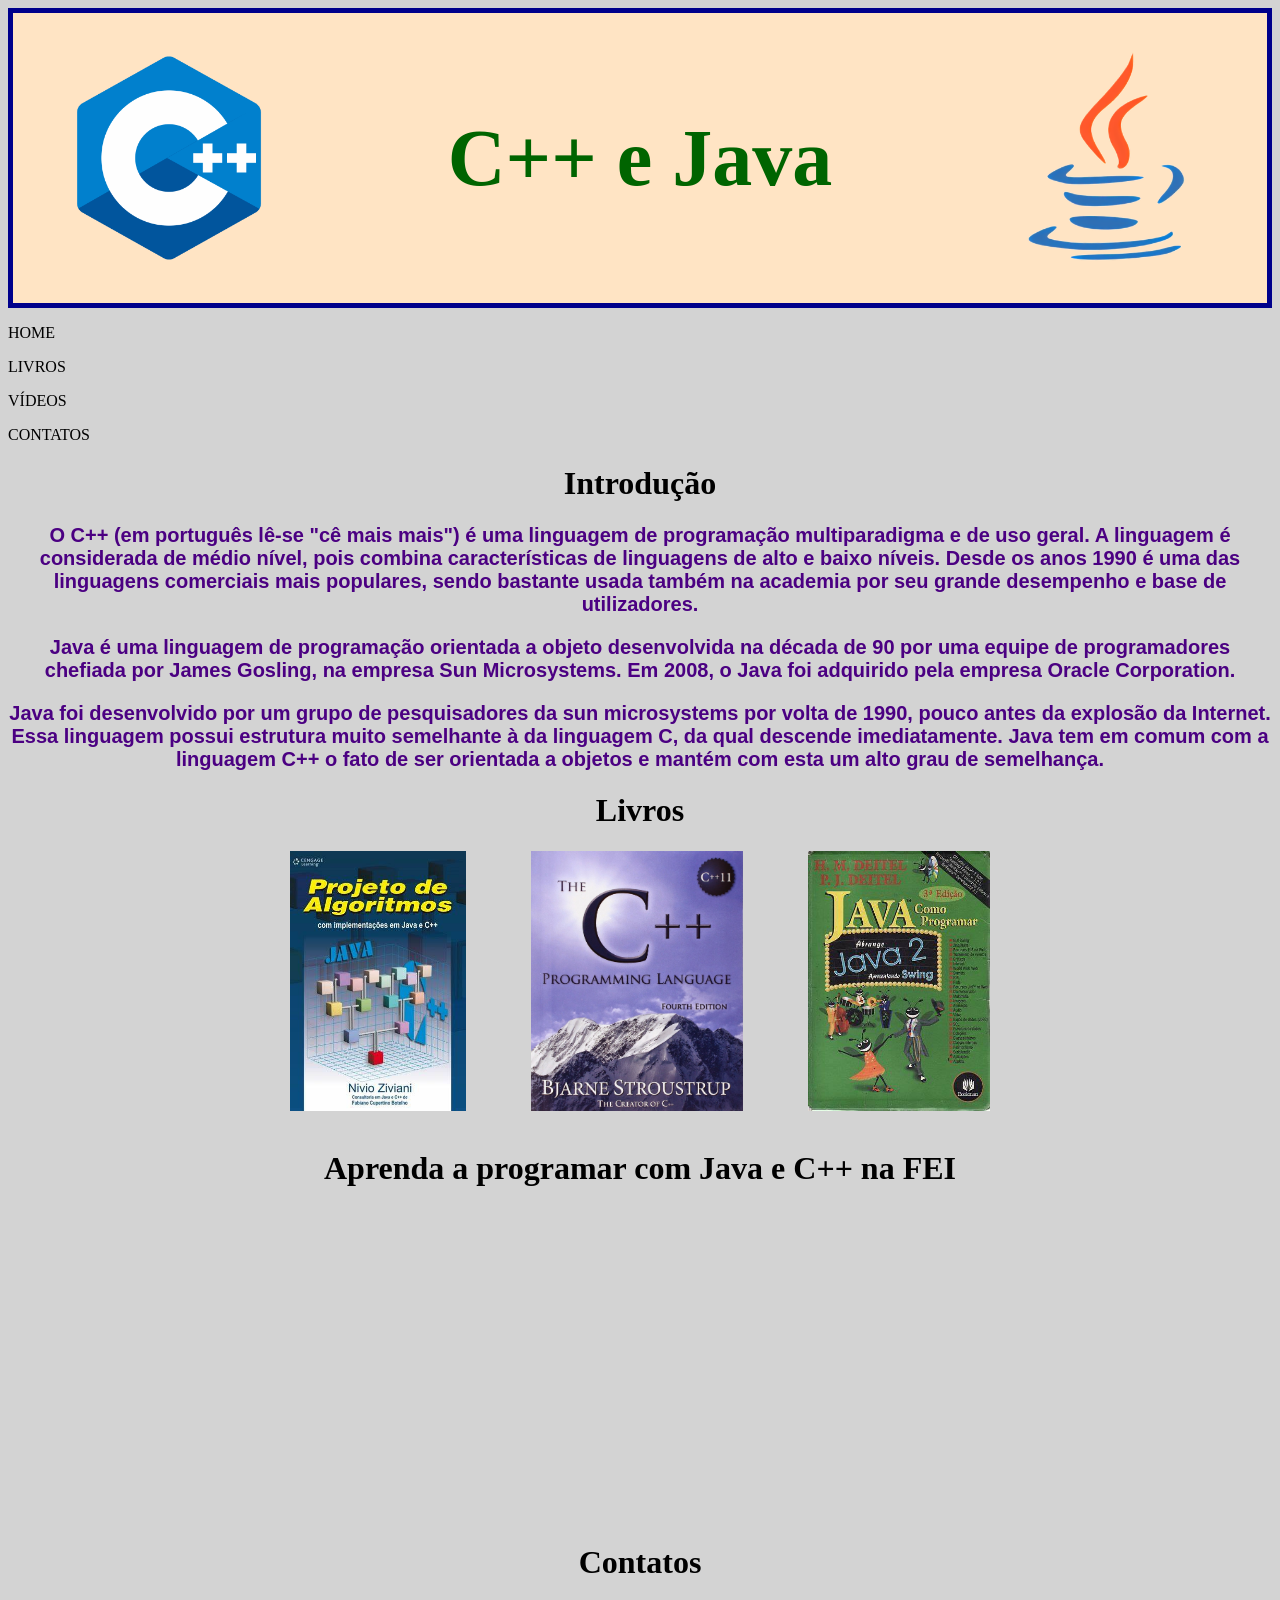
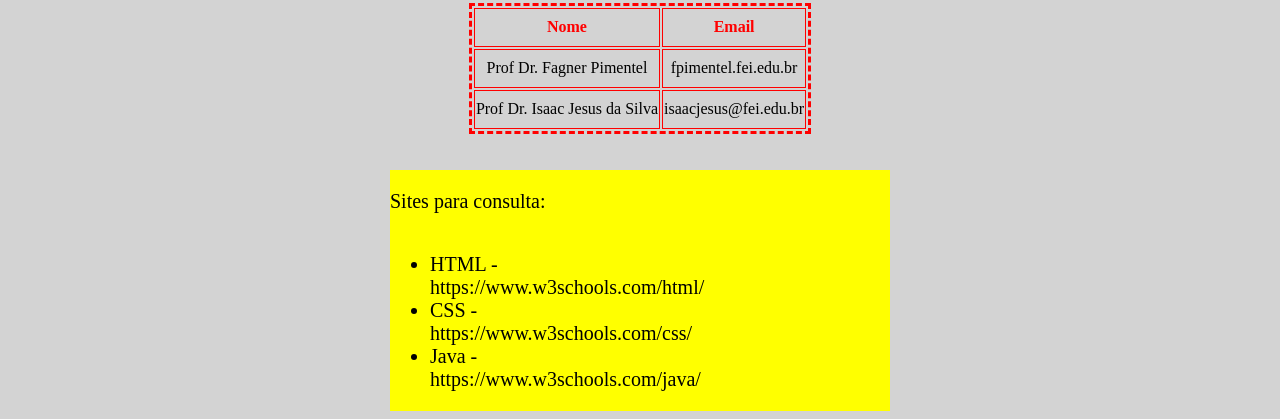
==== index.html @ 2964db72 "programação do css" ====
<!DOCTYPE html>
<html>

<head>
    <meta charset="UTF-8">
    <link rel="stylesheet" href="projeto.css">
    <title>C++ e Java</title>


</head>

<body>
    <h1 class="maintitle">
        <img class="rodape" src="c++.png">
        C++ e Java
        <img class="rodape" src="java.png">
    </h1>
    <div class="menu">
        <p>HOME</p>
        <p>LIVROS</p>
        <p>VÍDEOS</p>
        <p>CONTATOS</p>
    </div>
    <h1 class="titulo">Introdução</h1>
    <h2 id="d2">
        <p>O C++ (em português lê-se "cê mais mais") é uma linguagem de programação multiparadigma e de uso geral. A
            linguagem é considerada de médio nível, pois combina características de linguagens de alto e baixo níveis.
            Desde
            os anos 1990 é uma das linguagens comerciais mais populares, sendo bastante usada também na academia por seu
            grande desempenho e base de utilizadores.</p>
        <p>Java é uma linguagem de programação orientada a objeto desenvolvida na década de 90 por uma equipe de
            programadores chefiada por James Gosling, na empresa Sun Microsystems. Em 2008, o Java foi adquirido pela
            empresa Oracle Corporation.</p>
        <p>Java foi desenvolvido por um grupo de pesquisadores da sun microsystems por volta de 1990, pouco antes da
            explosão da Internet. Essa linguagem possui estrutura muito semelhante à da linguagem C, da qual descende
            imediatamente. Java tem em comum com a linguagem C++ o fato de ser orientada a objetos e mantém com esta um
            alto
            grau de semelhança.</p>
    </h2>
    <h1 class="titulo">Livros</h1>
    <div class="livros">
        <img src="book1.jpg" alt="ERRO">
        <img src="book2.jpg" alt="ERRO">
        <img src="book3.jpg" alt="ERRO">
    </div>
    <br>
    <h1 class="titulo">Aprenda a programar com Java e C++ na FEI</h1>
    <div class="iframe-container">
        <iframe width="560" height="315" src="https://www.youtube.com/embed/4MHAOPxcnsQ?si=0qnxgkyFmxGJeyr4"
            title="YouTube video player" frameborder="0"
            allow="accelerometer; autoplay; clipboard-write; encrypted-media; gyroscope; picture-in-picture; web-share"
            referrerpolicy="strict-origin-when-cross-origin" allowfullscreen></iframe>
        <iframe
            src="https://www.google.com/maps/embed?pb=!1m18!1m12!1m3!1d3652.6485569488627!2d-46.58196745954109!3d-23.724241178776992!2m3!1f0!2f0!3f0!3m2!1i1024!2i768!4f13.1!3m3!1m2!1s0x94ce4158ef9c7c05%3A0x776b798985695f52!2sFEI%20Campus%20S%C3%A3o%20Bernardo%20do%20Campo!5e0!3m2!1spt-BR!2sbr!4v1788203522919!5m2!1spt-BR!2sbr"
            width="600" height="450" style="border:0;" allowfullscreen="" loading="lazy"
            referrerpolicy="strict-origin-when-cross-origin"></iframe>
    </div>
    <br>
    <br>
    <br>
    <h1 class="titulo">Contatos</h1>
    <table>
        <tr>
            <th>Nome</th>
            <th>Email</th>
        </tr>
        <tr>
            <td>Prof Dr. Fagner Pimentel</td>
            <td>fpimentel.fei.edu.br</td>
        </tr>
        <tr>
            <td> Prof Dr. Isaac Jesus da Silva</td>
            <td>isaacjesus@fei.edu.br</td>
        </tr>
    </table>
    <br>
    <br>
    <div class="lista">
    <p>Sites para consulta:</p>
    <ul>
        <li>HTML - <div class="lista-texto">https://www.w3schools.com/html/</div></li>
        <li>CSS - <div class="lista-texto">https://www.w3schools.com/css/</div></li>
        <li>Java - <div class="lista-texto">https://www.w3schools.com/java/</div></li>
    </ul>
    </div>



</body>

</html>
---- projeto.css ----
body {
    background-color: lightgray;
}

#d2 {
    font-family: sans-serif;
    color: indigo;
    font-size: 20px;
    text-align: center
}

.titulo {
    text-align: center
}

.maintitle {
    color: darkgreen;
    background-color: bisque;
    width: 100%;
    height: 300px;
    margin: 0 auto;
    border: 5px solid darkblue;
    box-sizing: border-box;

    display: flex;
    align-items: center;
    justify-content: space-between;
    padding: 0 40px;
    font-size: 80px;
}

.maintitle img {
    height: 80%;
}

.livros {
    display: flex;
    justify-content: center;
    gap: 65px;
}

.livros img {
    width: auto;
    height: 260px;
}

table {
    border-style: dashed;
    border-color: red;
    margin: 0 auto;
    height: 100px;
    width: auto;
}

th,
td {
    border: 1px solid red;
    margin: 0 auto
}

th {
    color: red;
    height: 35px;
}

td {
    height: 35px;
    text-align: center;
}

.iframe-container {
    display: flex;
    justify-content: center;
    width: 260px;
    height: auto;
    gap: 100px;
    margin: 0 auto;
}

.iframe-container iframe {
    width: 260px;
    height: 260px;
    border: none;
}

.lista{
    font-size: 20px;
    background-color: yellow;
    width: 500px;
    height: auto;
    margin: 0 auto;
    display: flex;
    box-sizing: border-box;
    flex-direction: column;
}
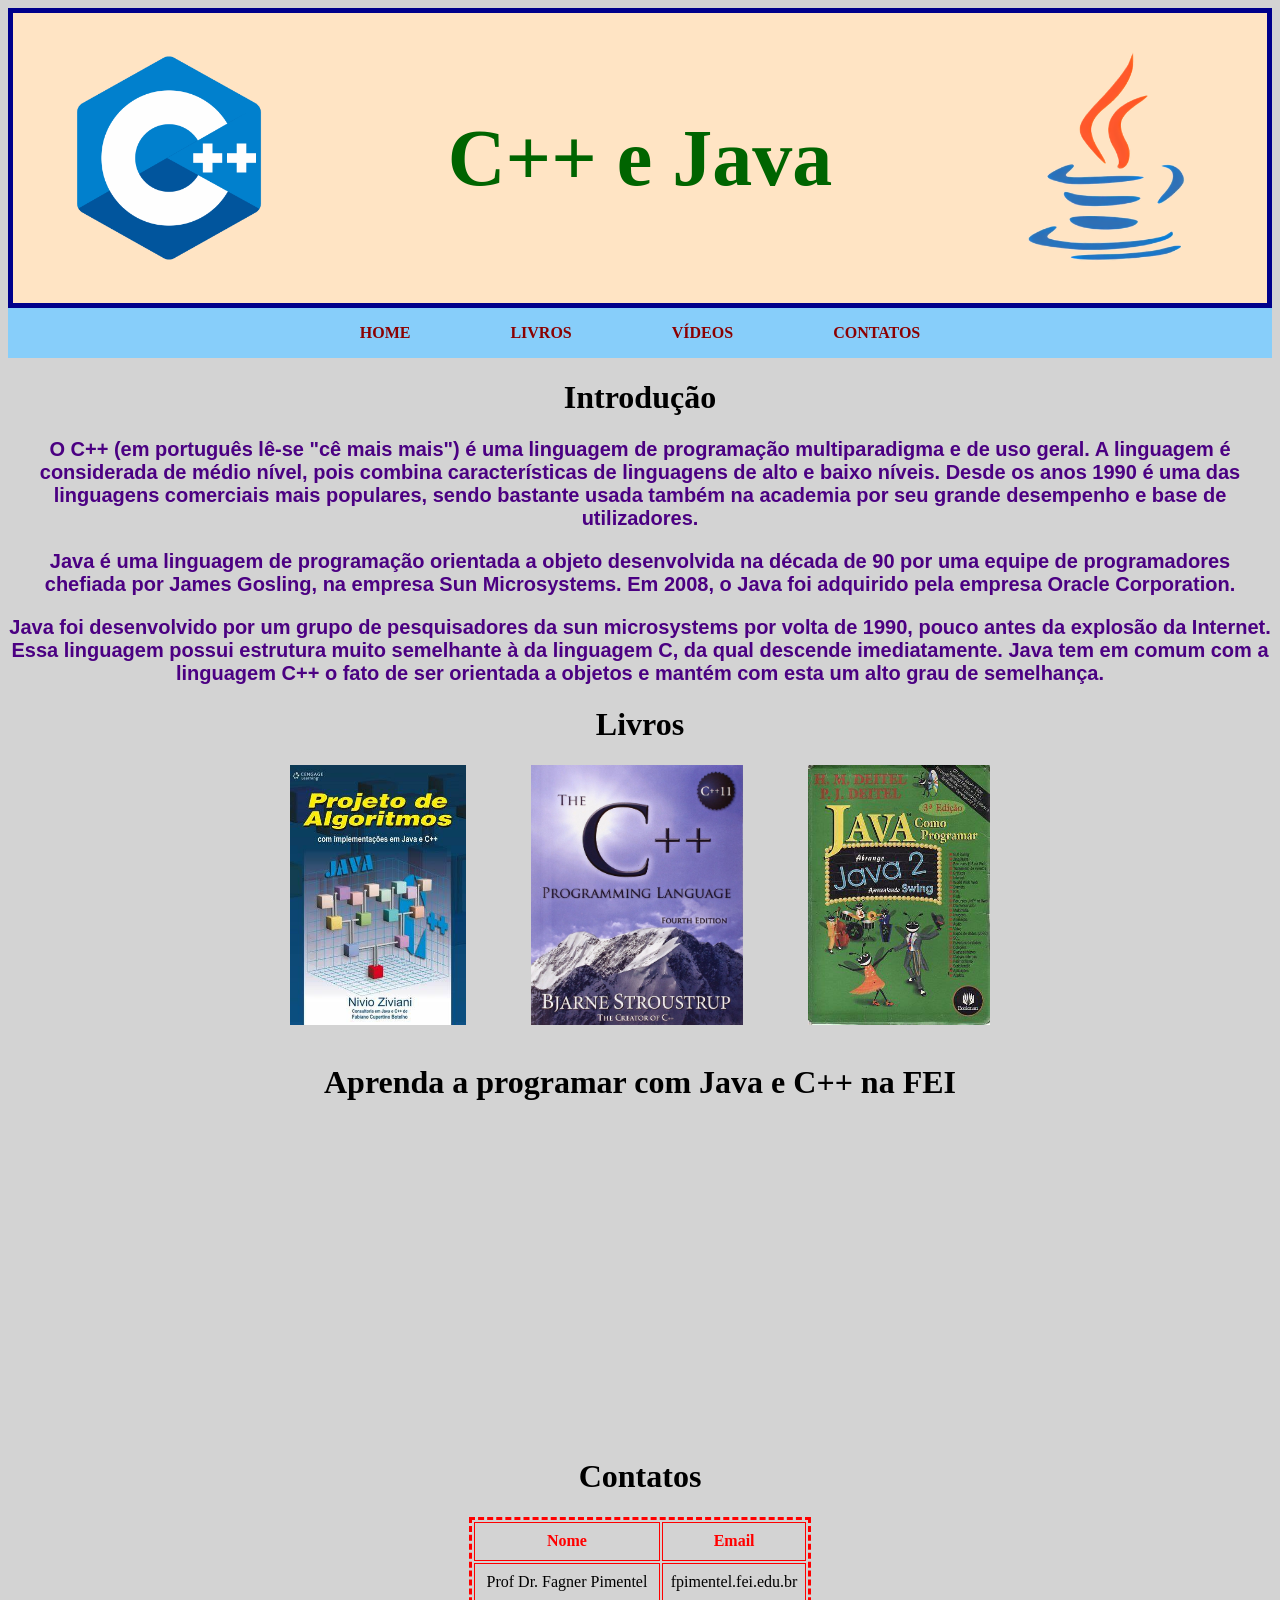
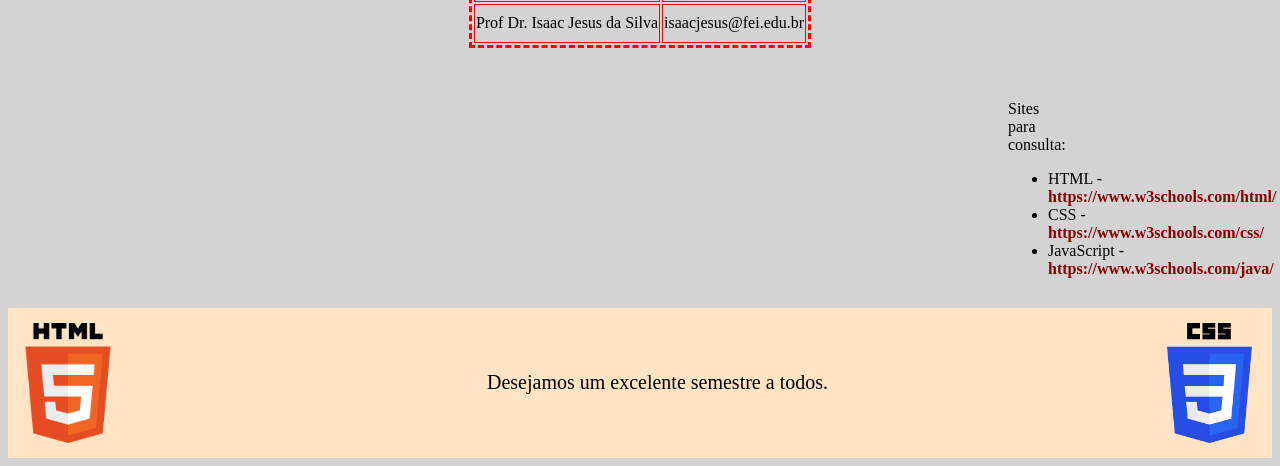
==== commit 852906d5: "correção dos css e adição do menu e caixa marrom" ====
--- a/index.html
+++ b/index.html
@@ -5,8 +5,6 @@
     <meta charset="UTF-8">
     <link rel="stylesheet" href="projeto.css">
     <title>C++ e Java</title>
-
-
 </head>
 
 <body>
@@ -78,13 +76,16 @@
     <div class="lista">
     <p>Sites para consulta:</p>
     <ul>
-        <li>HTML - <div class="lista-texto">https://www.w3schools.com/html/</div></li>
-        <li>CSS - <div class="lista-texto">https://www.w3schools.com/css/</div></li>
-        <li>Java - <div class="lista-texto">https://www.w3schools.com/java/</div></li>
+        <li><span>HTML -</span> <a href="https://www.w3schools.com/html/">https://www.w3schools.com/html/</a></li>
+        <li><span>CSS -</span> <a href="https://www.w3schools.com/css/">https://www.w3schools.com/css/</a></li>
+        <li><span>JavaScript -</span> <a href="https://www.w3schools.com/java/">https://www.w3schools.com/java/</a></li></ul>
     </ul>
     </div>
-
-
+    <div class="caixamarrom">
+    <img src="html.png">
+    <p>Desejamos um excelente semestre a todos.</p>
+    <img src="css.png">
+    </div>
 
 </body>
 
--- a/projeto.css
+++ b/projeto.css
@@ -83,13 +83,48 @@
     border: none;
 }
 
-.lista{
+.lista {
+    background-color: yellow;
+    margin-left: 1000px;
+    margin-right: 1000px;
+    margin-bottom: 30px;
+}
+
+.caixamarrom {
+    display: flex;
+    background-color: bisque;
+    width: 100%;
+    height: 150px;
+    justify-content: space-between;
+    align-items: center;
     font-size: 20px;
-    background-color: yellow;
-    width: 500px;
-    height: auto;
+}
+
+.caixamarrom img {
+    height: 80%;
+    width: auto;
+    padding-right: 20px;
+}
+.menu {
+    display: flex;
+    width: 100%;
+    height: 50px;
+    justify-content: center;
+    align-items: center;
+    gap: 100px;
+    background-color: lightskyblue;
+    color: darkred;
+    font-weight: bold;
     margin: 0 auto;
-    display: flex;
-    box-sizing: border-box;
-    flex-direction: column;
+}
+.lista span{
+    display: inline-block;
+    width: 130px;
+}
+.lista a{
+    color: darkred
+}
+a{
+    text-decoration: none;
+    font-weight: bold;
 }
